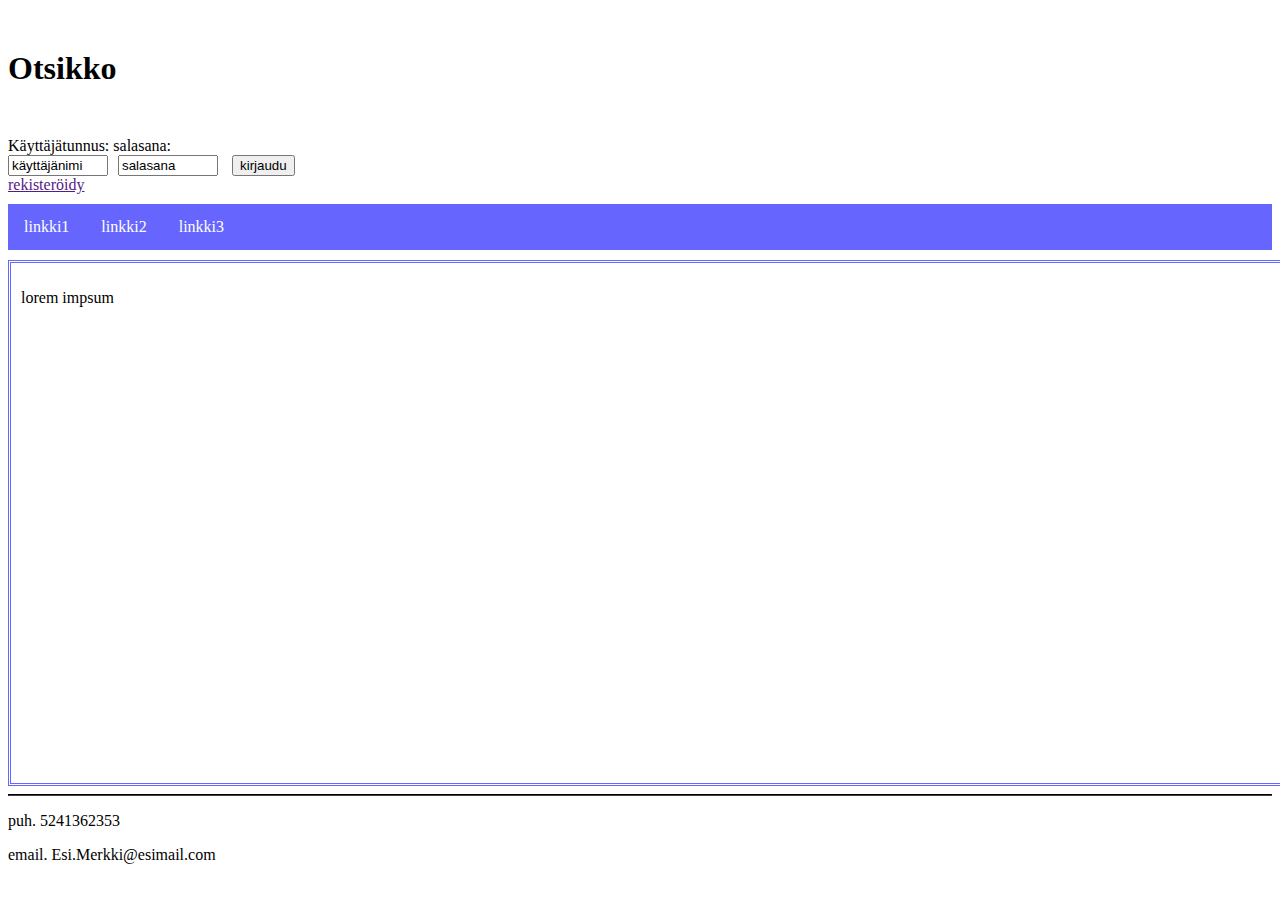
==== index.html @ d7b92dd6 "Add files via upload" ====
﻿<!doctype html>
<html lang="en">
<head>
    <!-- Required meta tags -->
    <meta charset="utf-8">
    <meta name="viewport" content="width=device-width, initial-scale=1, shrink-to-fit=no">

    <!-- Bootstrap CSS -->
    <link rel="stylesheet" href="https://stackpath.bootstrapcdn.com/bootstrap/4.1.3/css/bootstrap.min.css" integrity="sha384-MCw98/SFnGE8fJT3GXwEOngsV7Zt27NXFoaoApmYm81iuXoPkFOJwJ8ERdknLPMO" crossorigin="anonymous">
    <link rel="stylesheet" href="css.css" />
    <title>200iq</title>
</head>
<body>
        <div class="container">
            <div class="row">
                <div class="col-2">

                </div>
                <div class="col-2">
                    <h1>Otsikko</h1>
                </div>
                <div class="col-3"></div>
                <div class="col-3">
                    <div id="kirjautuminen">
                        <form>
                            <label for="KirNimi">Käyttäjätunnus:</label>  <label for="KirSal">salasana:</label><br />
                            <input id"KirNimi" type="text" name="käyttäjänimi" value="käyttäjänimi"><input id"KirSal type="text" name="salasana" value="salasana">
                            <input type="submit" name="krijaudu" value="kirjaudu" />

                        </form>
                    </div>
                    <a div="rek" href="">rekisteröidy </a>
                </div>
                <div class="col-2">

                </div>
            </div>
            <div class="row">
                <div class="col-2"></div>
                <div class="col-8" id="nav">
                    <ul>
                        <li><a href="">linkki1</a></li>
                        <li><a href="">linkki2</a></li>
                        <li><a href="">linkki3</a></li>
                    </ul>
                </div>
                <div class="col-2"></div>
            </div>
            <div class="row">
                <div class="col-2"></div>
                <div class="col-8" id="content">
                    <p>lorem impsum</p>
                </div>
                <div class="col-2"></div>

            </div>
            <div class="row">
                <div class="col-2"></div>
                <div class="col-8" id="footer">
                    <hr />
                    <p>puh. 5241362353</p>
                    <p>email. Esi.Merkki@esimail.com</p>

                </div>
                <div class="col-2"></div>
            </div>
    </div>

</body>
</html>
---- css.css ----
h1 {
	margin-top: 50px;
}
#kirjautuminen{
	margin-top: 50px;
}
#kirjautuminen input[type=text] {
	width: 100px;
	box-sizing: border-box;
	margin-right: 10px;
}
#rek{
    color: #6666ff
}
#nav{
    margin-top: 10px;
    padding: 0;
}
#nav ul {
    list-style-type: none;
    margin: 0;
    padding: 0;
    overflow: hidden;
    background-color: #6666ff;
}
#nav li {
    float:left;
}
#nav li a {
    display: block;
    color: white;
    text-align: center;
    padding: 14px 16px;
    text-decoration: none;
}      
#nav li a:hover {
    background-color: #111;
}
#content{
    width: 100%;
    height: 500px;
    border: 3px double #6666ff;
    margin-top: 10px;
    padding: 10px;
}
#footer{

}
#footer hr{
    border-color: #4a3a3a
}
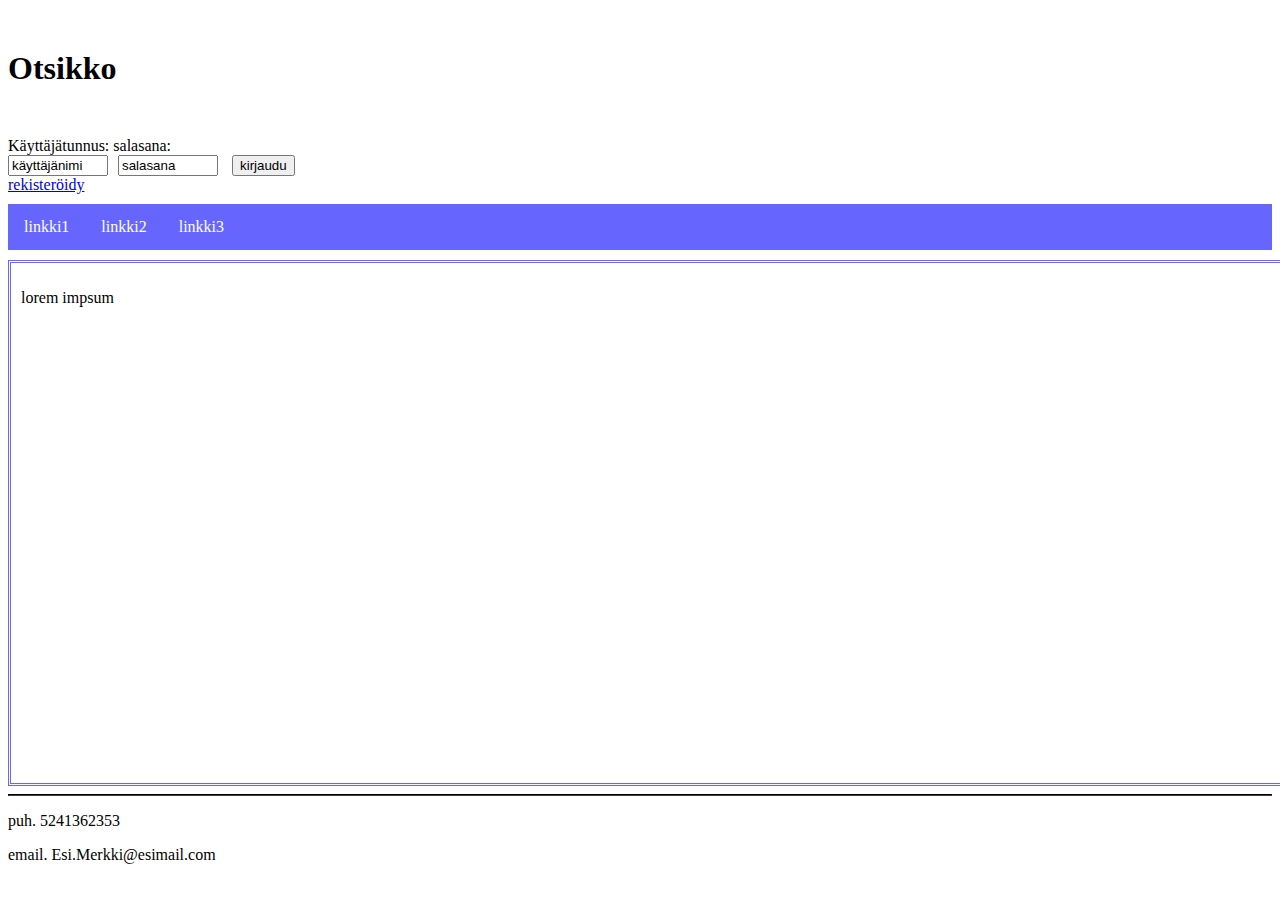
==== commit 2769d587: "Add files via upload" ====
--- a/index.html
+++ b/index.html
@@ -29,7 +29,7 @@
 
                         </form>
                     </div>
-                    <a div="rek" href="">rekisteröidy </a>
+                    <a div="rek" href="rekisterointi.html">rekisteröidy </a>
                 </div>
                 <div class="col-2">
 
